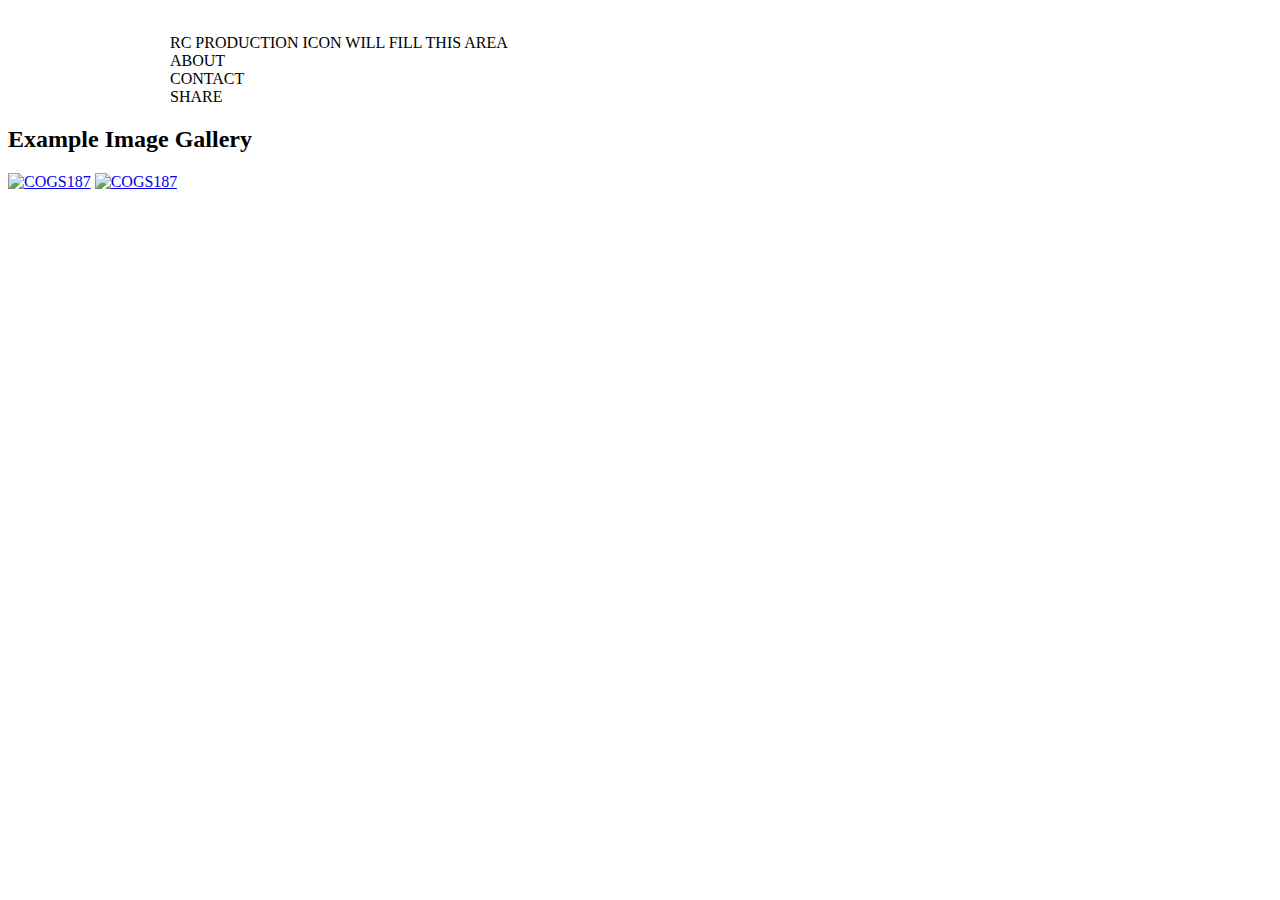
==== index.html @ c34c9d1b "Started working" ====
<!DOCTYPE html>
<html lang="en">
  <head>
    <meta charset="utf-8">
    <title>A Generic Page</title>
    <meta name="description" content="something good should go here">
    <meta name="author" content="your name should go here">

    <!-- Le HTML5 shim, for IE6-8 support of HTML elements -->
    <!--[if lt IE 9]>
      <script src="http://html5shim.googlecode.com/svn/trunk/html5.js"></script>
    <![endif]-->

    <!-- Base Stylsheets http://twitter.github.com/bootstrap/ -->
    <link rel="stylesheet" href="stylesheets/lib/bootstrap.css" >
    <link rel="stylesheet" href="stylesheets/lib/jquery.fancybox.css" >


    <!-- Your Stylesheets -->
    <link rel="stylesheet" href="stylesheets/main.css" >

    <!-- Base Javascripts -->
    <script src="javascripts/lib/base.js"></script>

    <!-- Fancybox Lightbox http://fancyapps.com/fancybox/#examples -->
    <script src="javascripts/lib/jquery.fancybox.js"></script>


    <!-- Your Javascripts -->
    <script src="javascripts/main.js"></script>

  </head>

  <body>
    <div class="header-space"> </div>
    <div class="container">
      <div id="header-content">
      <div class="row"><!-- start row 1 -->
        <div class="span6">
          RC PRODUCTION ICON WILL FILL THIS AREA
        </div>
        <div class="span2 offset4">
          ABOUT
        </div>
        <div class="span2">
          CONTACT
        </div>
        <div class="span2">
          SHARE
        </div>
      </div> <!-- end row 1-->
    </div>
      <div class="container">
        
        
        <div class="content-buffer"></div>
        <div class="page-header"></div>
        
        <div class="row"><!-- start row 2 -->
          
          <div class="span10">
            <h2>Example Image Gallery</h2>
            <a class="fancybox" href="images/187.jpg" data-fancybox-group="gallery" title="COGS 187"><img src="images/187.jpg" alt="COGS187" /></a>
            <a class="fancybox" href="images/187.jpg" data-fancybox-group="gallery" title="COGS 187"><img src="images/187.jpg" alt="COGS187" /></a>
          </div>
          
        </div>
      </div> <!-- end container -->
    </div>
  </body>
</html>
---- stylesheets/main.css ----
#header-content {
    width: 940px;
    margin: 0px auto ;
}
.header-space {
    margin-top: 34px ;
}
offset4 {
    margin-left: 260px ;
}
.offset8 {
    margin-left: 520px ;
}
.content-buffer {
    margin-bottom: 17px ;
}
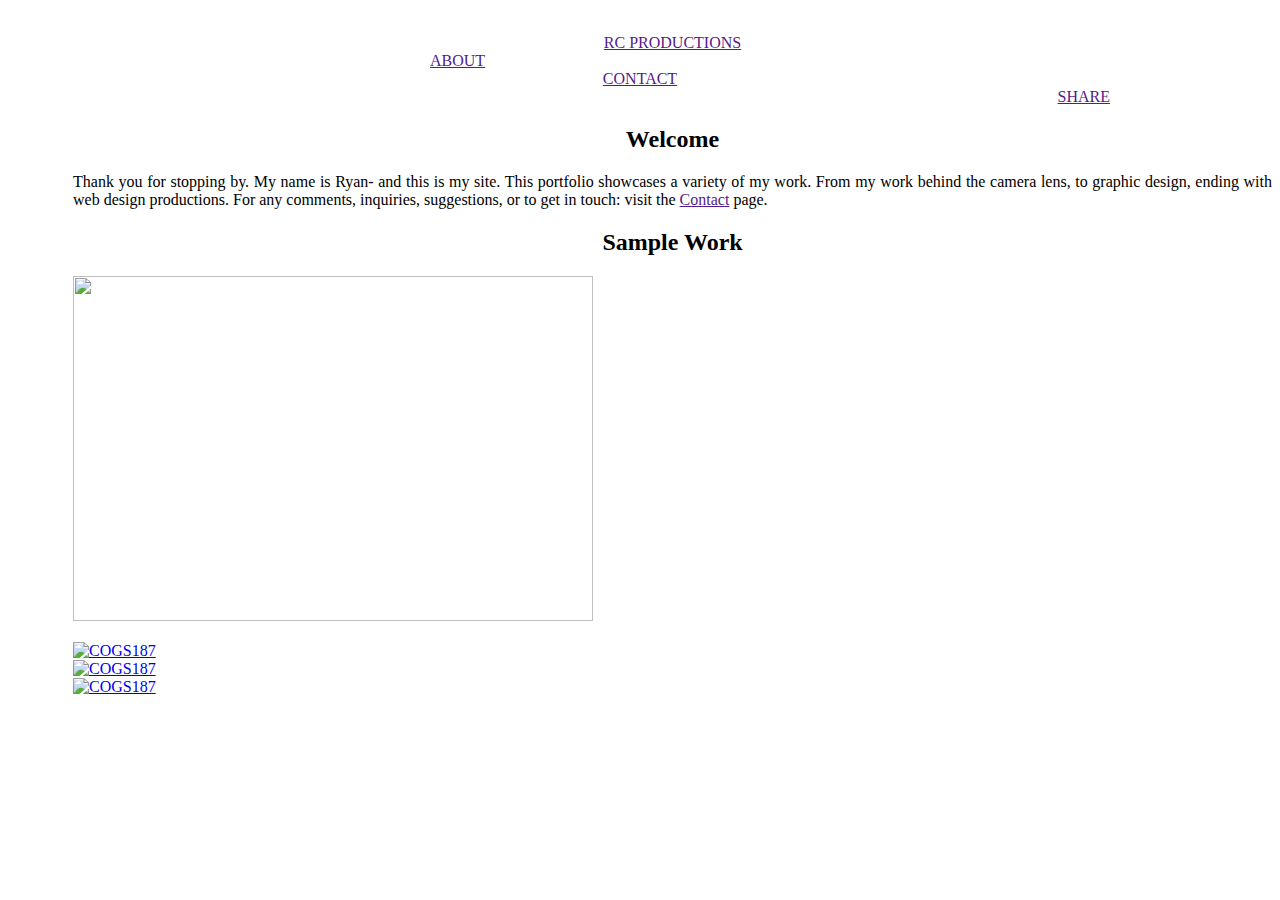
==== commit f475c5d0: "Done for the night" ====
--- a/index.html
+++ b/index.html
@@ -33,39 +33,58 @@
 
   <body>
     <div class="header-space"> </div>
+    
     <div class="container">
       <div id="header-content">
-      <div class="row"><!-- start row 1 -->
-        <div class="span6">
-          RC PRODUCTION ICON WILL FILL THIS AREA
+        <div class="row"><!-- start row 1 -->
+          <div class="span4 offset1">
+            <a href=""><div class="heading-format">RC PRODUCTIONS</div></a>
+          </div>
+          <div class="span2 offset4">
+            <a href="">ABOUT</a>
+          </div>
+          <div class="span2">
+            <a href=""><div class="heading-format">CONTACT</div></a>
+          </div>
+          <div class="span2">
+            <a href=""><div class="right-aligned">SHARE</div></a>
+          </div>
+          <div class="span1"></div>
+        </div> <!-- end row 1-->    
+      </div>
+      
+    <div class="content-buffer"></div>
+    <div class="page-header"></div> <!-- Line divider -->
+    
+      <div class="row"><!-- start row 2 -->
+        <div class="span4 offset1">
+          <h2 class="heading-format">Welcome</h2>
+          <p class="p-format">
+            Thank you for stopping by. My name is Ryan- and this is my site. This portfolio showcases a variety of my work.
+            From my work behind the camera lens, to graphic design, ending with web design productions. For any comments,
+            inquiries, suggestions, or to get in touch: visit the <a href="">Contact</a> page.
+          </p>
+          <h2 class="heading-format">Sample Work</h2>
         </div>
-        <div class="span2 offset4">
-          ABOUT
+        <div class="span9 offset1">
+          <img src="" width="520" height="345"/>
         </div>
-        <div class="span2">
-          CONTACT
+      </div><!-- end row 2 -->
+      
+    <div class="content-buffer"></div>
+    <div class="page-header"></div> <!-- Line divider -->
+    
+      <div class="row"><!-- start row 3-->
+        <div class="span4 offset1">
+          <a class="fancybox" href="images/187.jpg" data-fancybox-group="gallery" title="COGS 187"><img src="images/187.jpg" alt="COGS187" /></a>
         </div>
-        <div class="span2">
-          SHARE
+        <div class="span4 offset1">
+          <a class="fancybox" href="images/187.jpg" data-fancybox-group="gallery" title="COGS 187"><img src="images/187.jpg" alt="COGS187" /></a>
         </div>
-      </div> <!-- end row 1-->
-    </div>
-      <div class="container">
-        
-        
-        <div class="content-buffer"></div>
-        <div class="page-header"></div>
-        
-        <div class="row"><!-- start row 2 -->
-          
-          <div class="span10">
-            <h2>Example Image Gallery</h2>
-            <a class="fancybox" href="images/187.jpg" data-fancybox-group="gallery" title="COGS 187"><img src="images/187.jpg" alt="COGS187" /></a>
-            <a class="fancybox" href="images/187.jpg" data-fancybox-group="gallery" title="COGS 187"><img src="images/187.jpg" alt="COGS187" /></a>
-          </div>
-          
+        <div class="span4 offset1">
+          <a class="fancybox" href="images/187.jpg" data-fancybox-group="gallery" title="COGS 187"><img src="images/187.jpg" alt="COGS187" /></a>
         </div>
-      </div> <!-- end container -->
-    </div>
+      </div>
+    </div> <!-- end container -->
   </body>
 </html>
--- a/stylesheets/main.css
+++ b/stylesheets/main.css
@@ -1,3 +1,12 @@
+.heading-format{
+    text-align: center;
+}
+.right-aligned {
+    text-align: right;
+}
+.p-format{
+    text-align: justify;
+}
 #header-content {
     width: 940px;
     margin: 0px auto ;
@@ -5,12 +14,19 @@
 .header-space {
     margin-top: 34px ;
 }
-offset4 {
+.offset4 {
     margin-left: 260px ;
 }
 .offset8 {
     margin-left: 520px ;
 }
+.offset2 {
+    margin-left: 130px ;
+}
+.offset1 {
+    margin-left: 65px ;
+}
 .content-buffer {
     margin-bottom: 17px ;
-}+}
+
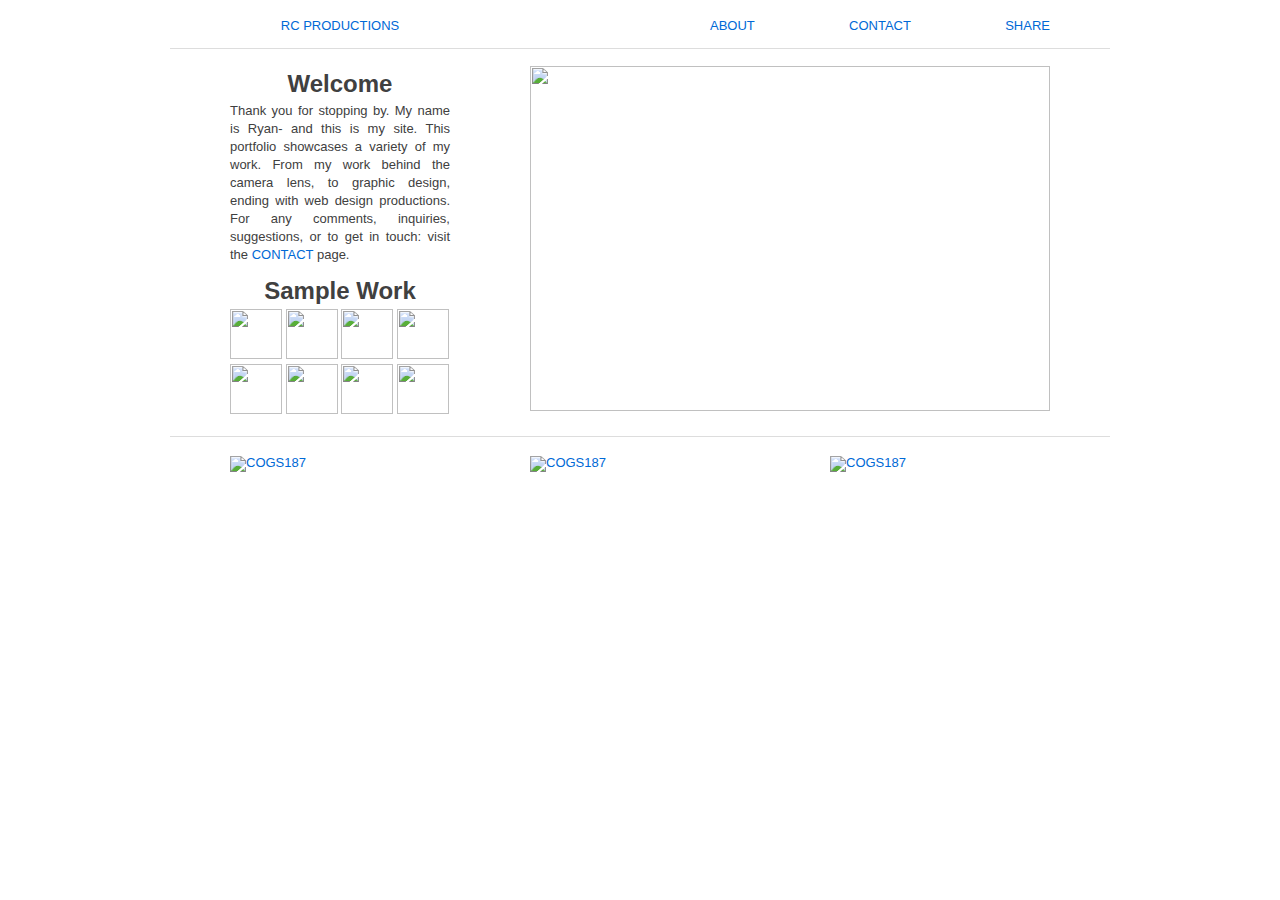
==== commit 0489a893: "Changed index" ====
--- a/index.html
+++ b/index.html
@@ -2,9 +2,9 @@
 <html lang="en">
   <head>
     <meta charset="utf-8">
-    <title>A Generic Page</title>
+    <title>RC Prodcutions</title>
     <meta name="description" content="something good should go here">
-    <meta name="author" content="your name should go here">
+    <meta name="author" content="Ryan Chavez">
 
     <!-- Le HTML5 shim, for IE6-8 support of HTML elements -->
     <!--[if lt IE 9]>
@@ -32,10 +32,8 @@
   </head>
 
   <body>
-    <div class="header-space"> </div>
-    
     <div class="container">
-      <div id="header-content">
+      <div id="header">
         <div class="row"><!-- start row 1 -->
           <div class="span4 offset1">
             <a href=""><div class="heading-format">RC PRODUCTIONS</div></a>
@@ -50,7 +48,7 @@
             <a href=""><div class="right-aligned">SHARE</div></a>
           </div>
           <div class="span1"></div>
-        </div> <!-- end row 1-->    
+        </div><!-- end row 1-->    
       </div>
       
     <div class="content-buffer"></div>
@@ -62,9 +60,18 @@
           <p class="p-format">
             Thank you for stopping by. My name is Ryan- and this is my site. This portfolio showcases a variety of my work.
             From my work behind the camera lens, to graphic design, ending with web design productions. For any comments,
-            inquiries, suggestions, or to get in touch: visit the <a href="">Contact</a> page.
+            inquiries, suggestions, or to get in touch: visit the <a href="">CONTACT</a> page.
           </p>
           <h2 class="heading-format">Sample Work</h2>
+          <img src="" width="52" height="50"/>
+          <img src="" width="52" height="50"/>
+          <img src="" width="52" height="50"/>
+          <img src="" width="52" height="50"/>
+          <img src="" width="52" height="50"/>
+          <img src="" width="52" height="50"/>
+          <img src="" width="52" height="50"/>
+          <img src="" width="52" height="50"/>
+
         </div>
         <div class="span9 offset1">
           <img src="" width="520" height="345"/>
--- a/stylesheets/main.css
+++ b/stylesheets/main.css
@@ -29,4 +29,8 @@
 .content-buffer {
     margin-bottom: 17px ;
 }
-
+#header {
+    width: 940px;
+    height: 14px;
+    margin: 17px auto;
+}
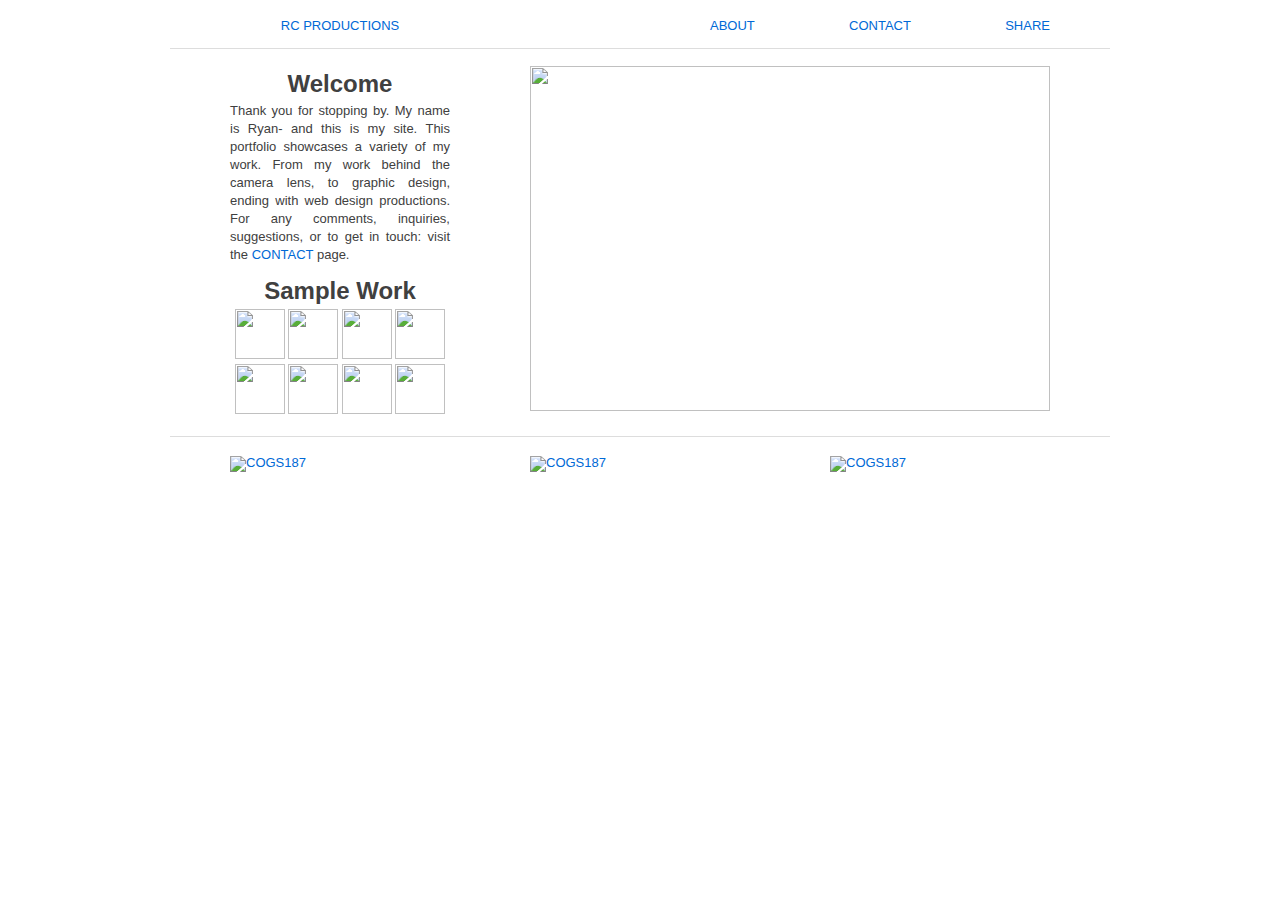
==== commit 0c8b21e0: "more adds" ====
--- a/index.html
+++ b/index.html
@@ -62,19 +62,20 @@
             From my work behind the camera lens, to graphic design, ending with web design productions. For any comments,
             inquiries, suggestions, or to get in touch: visit the <a href="">CONTACT</a> page.
           </p>
-          <h2 class="heading-format">Sample Work</h2>
-          <img src="" width="52" height="50"/>
-          <img src="" width="52" height="50"/>
-          <img src="" width="52" height="50"/>
-          <img src="" width="52" height="50"/>
-          <img src="" width="52" height="50"/>
-          <img src="" width="52" height="50"/>
-          <img src="" width="52" height="50"/>
-          <img src="" width="52" height="50"/>
-
+          <div class="heading-format">
+            <h2>Sample Work</h2>
+            <img src="https://github.com/RChavez/187A_portfolio/raw/master/images/PalmTrees.jpg" width="50" height="50"/>
+            <img src="https://github.com/RChavez/187A_portfolio/raw/master/images/Alc.jpg" width="50" height="50"/>
+            <img src="" width="50" height="50"/>
+            <img src="" width="50" height="50"/>
+            <img src="" width="50" height="50"/>
+            <img src="" width="50" height="50"/>
+            <img src="" width="50" height="50"/>
+            <img src="" width="50" height="50"/>
+          </div>
         </div>
         <div class="span9 offset1">
-          <img src="" width="520" height="345"/>
+          <img src="https://github.com/RChavez/187A_portfolio/raw/master/images/PalmTreesBig.jpg" width="520" height="345"/>
         </div>
       </div><!-- end row 2 -->
       
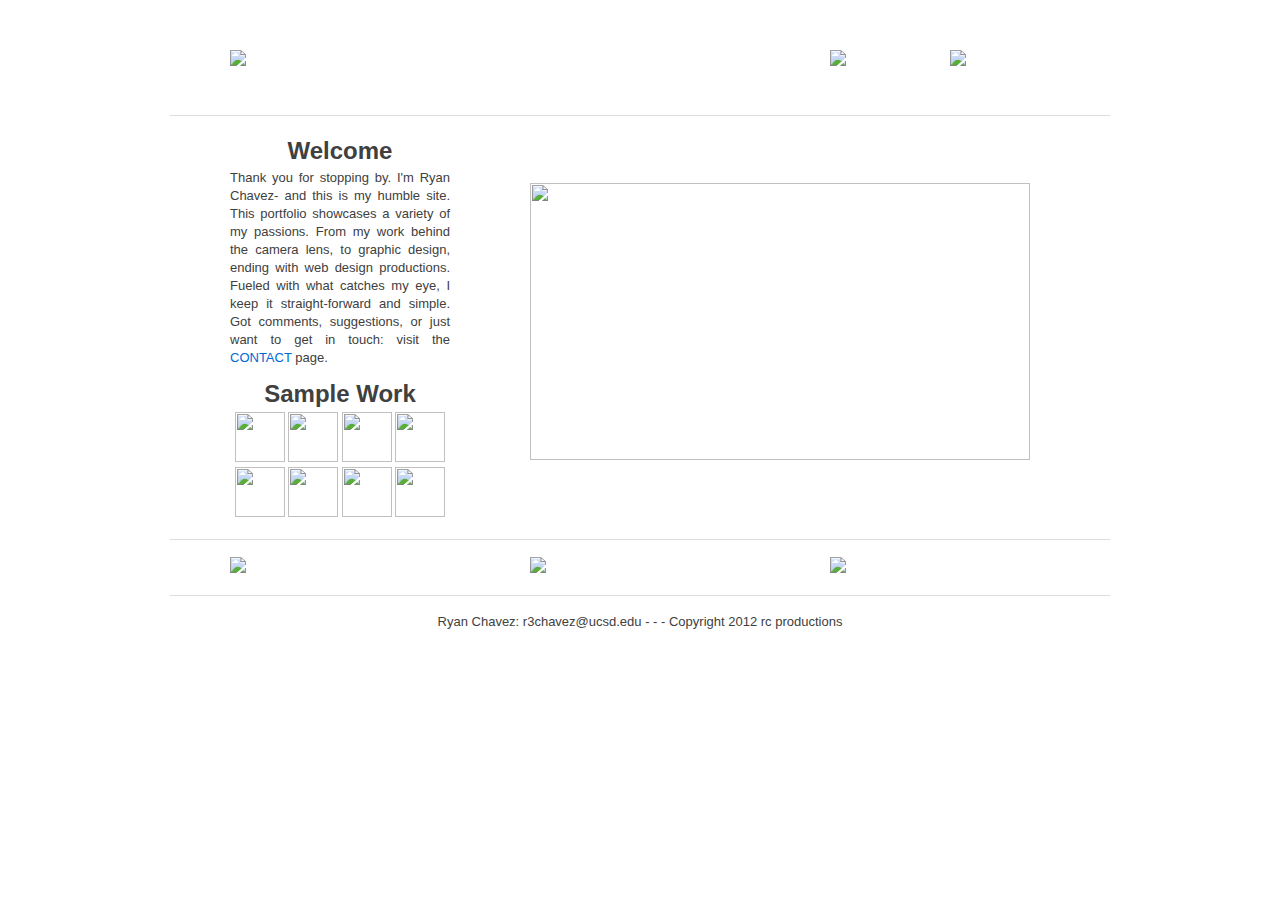
==== commit 52108999: "Edited index and css" ====
--- a/index.html
+++ b/index.html
@@ -3,7 +3,7 @@
   <head>
     <meta charset="utf-8">
     <title>RC Prodcutions</title>
-    <meta name="description" content="something good should go here">
+    <meta name="description" content="This is my first website project (Assignment 2). This file is the home page">
     <meta name="author" content="Ryan Chavez">
 
     <!-- Le HTML5 shim, for IE6-8 support of HTML elements -->
@@ -29,23 +29,20 @@
     <!-- Your Javascripts -->
     <script src="javascripts/main.js"></script>
 
-  </head>
-
+</head>
   <body>
     <div class="container">
+      
       <div id="header">
         <div class="row"><!-- start row 1 -->
           <div class="span4 offset1">
-            <a href=""><div class="heading-format">RC PRODUCTIONS</div></a>
+           <a href="" title="Home Page"><img src="https://github.com/RChavez/187A_portfolio/raw/master/images/rcproductions.jpg"/></a>
           </div>
-          <div class="span2 offset4">
-            <a href="">ABOUT</a>
+          <div class="span2 offset6">
+           <a href="https://raw.github.com/RChavez/187A_portfolio/master/projects/aboutpage.html" title="About RC"><img class="right-aligned" src="https://github.com/RChavez/187A_portfolio/raw/master/images/about.jpg"/></a>
           </div>
           <div class="span2">
-            <a href=""><div class="heading-format">CONTACT</div></a>
-          </div>
-          <div class="span2">
-            <a href=""><div class="right-aligned">SHARE</div></a>
+           <a href="" title="Contact RC"><img src="https://github.com/RChavez/187A_portfolio/raw/master/images/contact.jpg"/></a>
           </div>
           <div class="span1"></div>
         </div><!-- end row 1-->    
@@ -58,24 +55,41 @@
         <div class="span4 offset1">
           <h2 class="heading-format">Welcome</h2>
           <p class="p-format">
-            Thank you for stopping by. My name is Ryan- and this is my site. This portfolio showcases a variety of my work.
-            From my work behind the camera lens, to graphic design, ending with web design productions. For any comments,
-            inquiries, suggestions, or to get in touch: visit the <a href="">CONTACT</a> page.
+            Thank you for stopping by. I'm Ryan Chavez- and this is my humble site. This portfolio showcases a variety of my passions.
+            From my work behind the camera lens, to graphic design, ending with web design productions. Fueled with what catches my eye,
+            I keep it straight-forward and simple. Got comments, suggestions, or just want to get in touch: visit the
+            <a href="">CONTACT</a> page.
           </p>
           <div class="heading-format">
             <h2>Sample Work</h2>
-            <img src="https://github.com/RChavez/187A_portfolio/raw/master/images/PalmTrees.jpg" width="50" height="50"/>
-            <img src="https://github.com/RChavez/187A_portfolio/raw/master/images/Alc.jpg" width="50" height="50"/>
-            <img src="" width="50" height="50"/>
-            <img src="" width="50" height="50"/>
-            <img src="" width="50" height="50"/>
-            <img src="" width="50" height="50"/>
-            <img src="" width="50" height="50"/>
-            <img src="" width="50" height="50"/>
+            <a class="fancybox" href="https://github.com/RChavez/187A_portfolio/raw/master/images/PalmTreesBig.jpg" data-fancybox-group="gallery" title="La Jolla Shores Palm Trees">
+              <img src="https://github.com/RChavez/187A_portfolio/raw/master/images/PalmTreesBig.jpg" width="50" height="50"/>
+            </a>
+            <a class="fancybox" href="https://github.com/RChavez/187A_portfolio/raw/master/images/img1.jpg" data-fancybox-group="gallery" title="Summer Retreat 2011">
+              <img src="https://github.com/RChavez/187A_portfolio/raw/master/images/img1.jpg" width="50" height="50"/>
+            </a>
+            <a class="fancybox" href="https://github.com/RChavez/187A_portfolio/raw/master/images/img2.jpg" data-fancybox-group="gallery" title="Tilt-Shift intersection">
+              <img src="https://github.com/RChavez/187A_portfolio/raw/master/images/img2.jpg" width="50" height="50"/>
+            </a>
+            <a class="fancybox" href="https://github.com/RChavez/187A_portfolio/raw/master/images/img3.jpg" data-fancybox-group="gallery" title="Warren Bear">
+              <img src="https://github.com/RChavez/187A_portfolio/raw/master/images/img3.jpg" width="50" height="50"/>
+            </a>
+            <a class="fancybox" href="https://github.com/RChavez/187A_portfolio/raw/master/images/img4.jpg" data-fancybox-group="gallery" title="Sunflower">
+              <img src="https://github.com/RChavez/187A_portfolio/raw/master/images/img4.jpg" width="50" height="50"/>
+            </a>
+            <a class="fancybox" href="https://github.com/RChavez/187A_portfolio/raw/master/images/img5.jpg" data-fancybox-group="gallery" title="Dr. Seuss at night">
+              <img src="https://github.com/RChavez/187A_portfolio/raw/master/images/img5.jpg" width="50" height="50"/>
+            </a>
+            <a class="fancybox" href="https://github.com/RChavez/187A_portfolio/raw/master/images/img6.jpg" data-fancybox-group="gallery" title="Welcoming Night Graphic Design">
+              <img src="https://github.com/RChavez/187A_portfolio/raw/master/images/img6.jpg" width="50" height="50"/>
+            </a>
+            <a class="fancybox" href="https://github.com/RChavez/187A_portfolio/raw/master/images/img7.jpg" data-fancybox-group="gallery" title="Gospel Night Graphic Design">
+              <img src="https://github.com/RChavez/187A_portfolio/raw/master/images/img7.jpg" width="50" height="50"/>
+            </a>
           </div>
         </div>
         <div class="span9 offset1">
-          <img src="https://github.com/RChavez/187A_portfolio/raw/master/images/PalmTreesBig.jpg" width="520" height="345"/>
+          <img class="header-space" src="https://github.com/RChavez/187A_portfolio/raw/master/images/Main-Img.jpg" width="500" height="277"/>
         </div>
       </div><!-- end row 2 -->
       
@@ -84,15 +98,25 @@
     
       <div class="row"><!-- start row 3-->
         <div class="span4 offset1">
-          <a class="fancybox" href="images/187.jpg" data-fancybox-group="gallery" title="COGS 187"><img src="images/187.jpg" alt="COGS187" /></a>
+          <a href="" title="Web Design Page"><img src="https://github.com/RChavez/187A_portfolio/raw/master/images/webdesign.jpg"/></a>
         </div>
         <div class="span4 offset1">
-          <a class="fancybox" href="images/187.jpg" data-fancybox-group="gallery" title="COGS 187"><img src="images/187.jpg" alt="COGS187" /></a>
+           <a href="" title="Photo Work Page"><img src="https://github.com/RChavez/187A_portfolio/raw/master/images/photographs.jpg"/></a>
         </div>
         <div class="span4 offset1">
-          <a class="fancybox" href="images/187.jpg" data-fancybox-group="gallery" title="COGS 187"><img src="images/187.jpg" alt="COGS187" /></a>
+          <a href="" title="Graphic Design Page"><img src="https://github.com/RChavez/187A_portfolio/raw/master/images/graphicdesign.jpg"/></a>
         </div>
-      </div>
+      </div><!-- end row 3 -->
+
+    <div class="content-buffer"></div>
+    <div class="page-header"></div> <!-- Line divider -->
+    
+      <div class="row"><!-- start footer --> 
+        <div class="span16">
+          <p class="heading-format">Ryan Chavez: r3chavez@ucsd.edu - - - Copyright 2012 rc productions</p>
+        </div>
+      </div><!-- end footer -->
+      
     </div> <!-- end container -->
   </body>
 </html>
--- a/stylesheets/main.css
+++ b/stylesheets/main.css
@@ -1,5 +1,20 @@
+#header {
+    width: 940px;
+    height: 15px;
+    margin: 50px auto;
+}
+#header-content {
+    width: 940px;
+    margin: 0px auto ;
+}
 .heading-format{
     text-align: center;
+}
+.header-space {
+    margin-top: 50px ;
+}
+.image-space {
+    margin-top: 17px ;
 }
 .right-aligned {
     text-align: right;
@@ -7,15 +22,13 @@
 .p-format{
     text-align: justify;
 }
-#header-content {
-    width: 940px;
-    margin: 0px auto ;
-}
-.header-space {
-    margin-top: 34px ;
-}
+
+
 .offset4 {
     margin-left: 260px ;
+}
+.offset6{
+    margin-left: 390px;
 }
 .offset8 {
     margin-left: 520px ;
@@ -28,9 +41,4 @@
 }
 .content-buffer {
     margin-bottom: 17px ;
-}
-#header {
-    width: 940px;
-    height: 14px;
-    margin: 17px auto;
-}
+}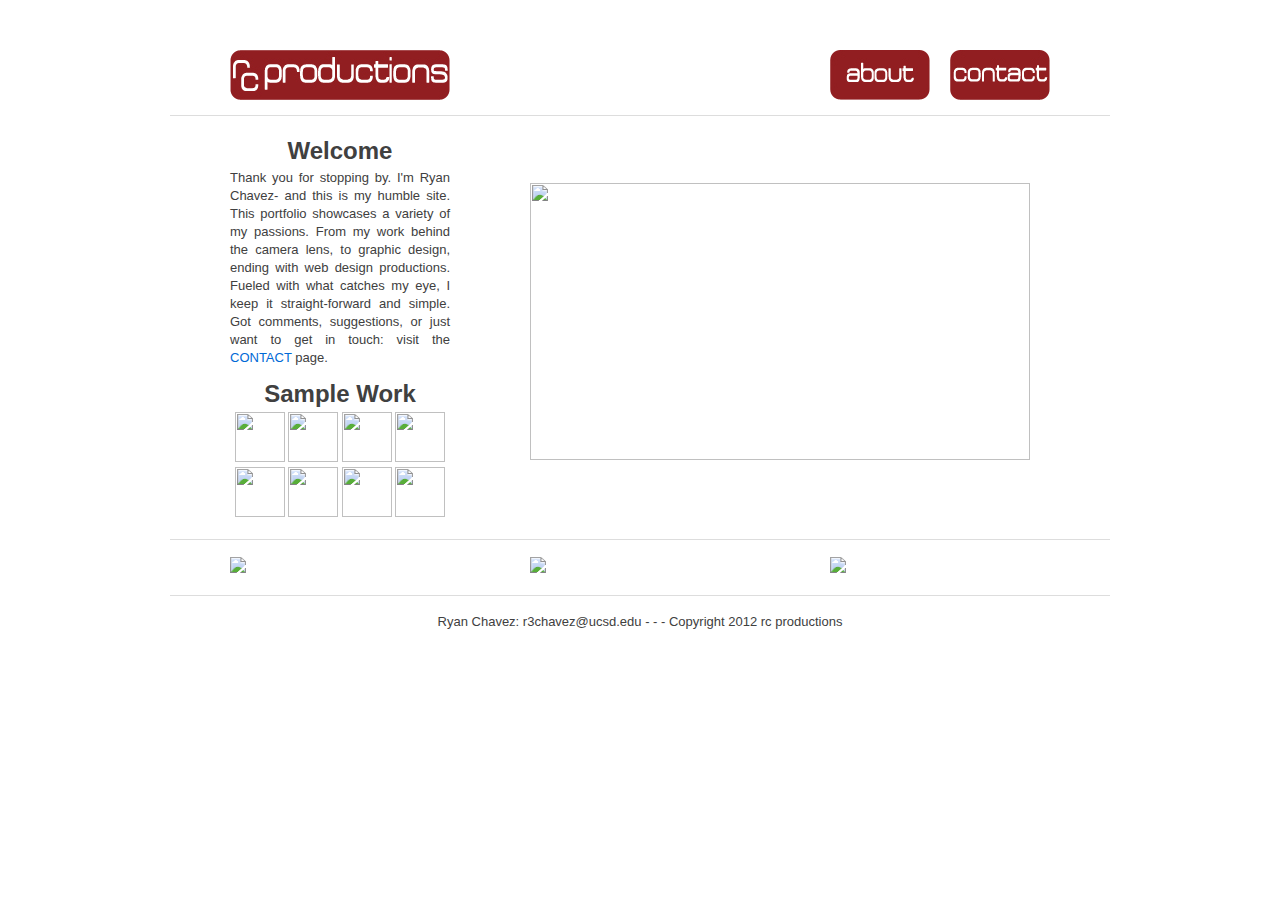
==== commit 1c26a15d: "Pollishing" ====
--- a/index.html
+++ b/index.html
@@ -36,13 +36,13 @@
       <div id="header">
         <div class="row"><!-- start row 1 -->
           <div class="span4 offset1">
-           <a href="" title="Home Page"><img src="https://github.com/RChavez/187A_portfolio/raw/master/images/rcproductions.jpg"/></a>
+           <a href="" title="Home Page"><img src="images/rcproductions.jpg"/></a>
           </div>
           <div class="span2 offset6">
-           <a href="https://raw.github.com/RChavez/187A_portfolio/master/projects/aboutpage.html" title="About RC"><img class="right-aligned" src="https://github.com/RChavez/187A_portfolio/raw/master/images/about.jpg"/></a>
+           <a href="projects/aboutpage.html" title="About RC"><img class="right-aligned" src="images/about.jpg"/></a>
           </div>
           <div class="span2">
-           <a href="" title="Contact RC"><img src="https://github.com/RChavez/187A_portfolio/raw/master/images/contact.jpg"/></a>
+           <a href="projects/contactpage.html" title="Contact RC"><img src="images/contact.jpg"/></a>
           </div>
           <div class="span1"></div>
         </div><!-- end row 1-->    
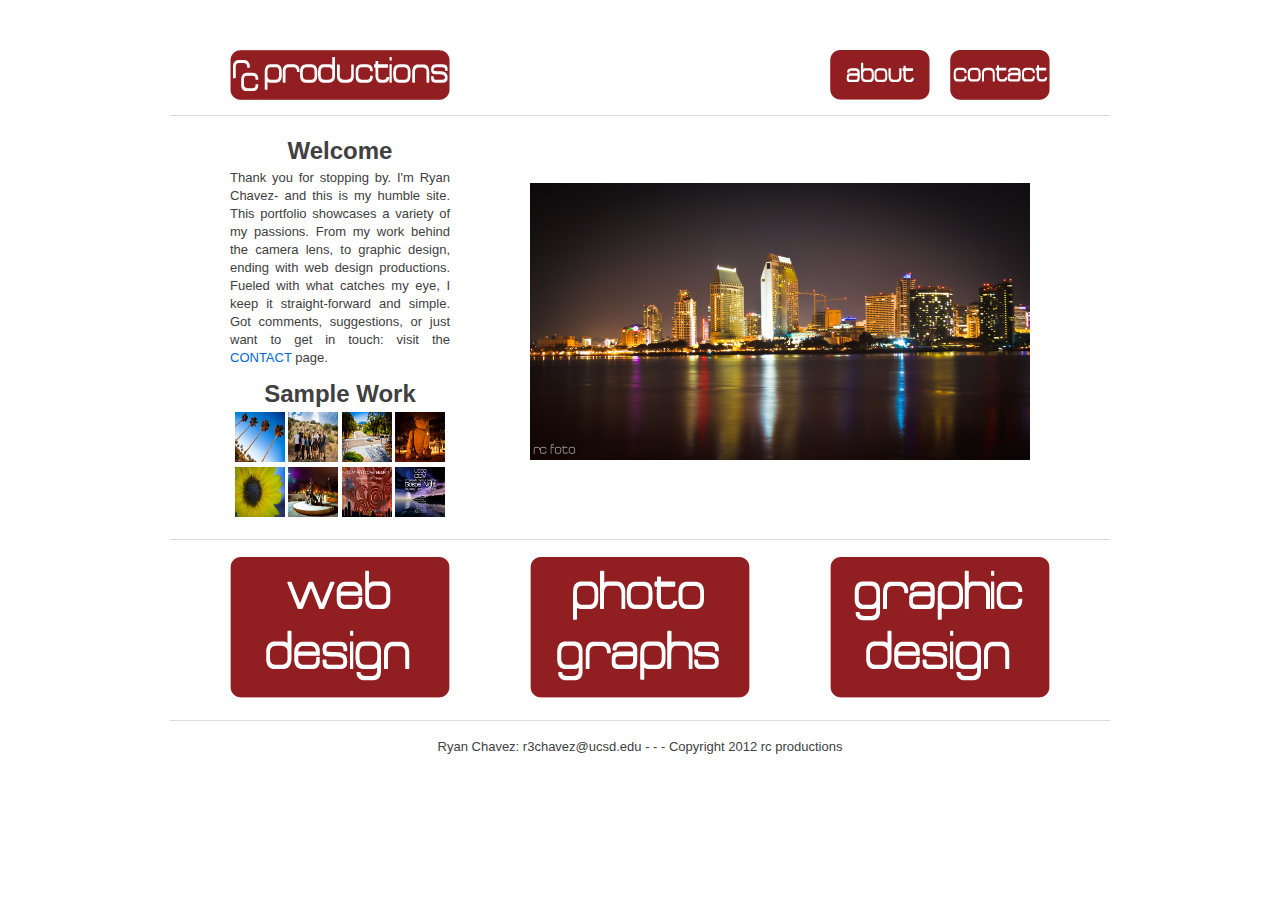
==== commit 02325570: "Everything seems done" ====
--- a/index.html
+++ b/index.html
@@ -58,38 +58,38 @@
             Thank you for stopping by. I'm Ryan Chavez- and this is my humble site. This portfolio showcases a variety of my passions.
             From my work behind the camera lens, to graphic design, ending with web design productions. Fueled with what catches my eye,
             I keep it straight-forward and simple. Got comments, suggestions, or just want to get in touch: visit the
-            <a href="">CONTACT</a> page.
+            <a href="projects/contactpage.html">CONTACT</a> page.
           </p>
           <div class="heading-format">
             <h2>Sample Work</h2>
-            <a class="fancybox" href="https://github.com/RChavez/187A_portfolio/raw/master/images/PalmTreesBig.jpg" data-fancybox-group="gallery" title="La Jolla Shores Palm Trees">
-              <img src="https://github.com/RChavez/187A_portfolio/raw/master/images/PalmTreesBig.jpg" width="50" height="50"/>
+            <a class="fancybox" href="images/PalmTreesBig.jpg" data-fancybox-group="gallery" title="La Jolla Shores Palm Trees">
+              <img src="images/PalmTreesBig.jpg" width="50" height="50"/>
             </a>
-            <a class="fancybox" href="https://github.com/RChavez/187A_portfolio/raw/master/images/img1.jpg" data-fancybox-group="gallery" title="Summer Retreat 2011">
-              <img src="https://github.com/RChavez/187A_portfolio/raw/master/images/img1.jpg" width="50" height="50"/>
+            <a class="fancybox" href="images/img1.jpg" data-fancybox-group="gallery" title="Summer Retreat 2011">
+              <img src="images/img1.jpg" width="50" height="50"/>
             </a>
-            <a class="fancybox" href="https://github.com/RChavez/187A_portfolio/raw/master/images/img2.jpg" data-fancybox-group="gallery" title="Tilt-Shift intersection">
-              <img src="https://github.com/RChavez/187A_portfolio/raw/master/images/img2.jpg" width="50" height="50"/>
+            <a class="fancybox" href="images/img2.jpg" data-fancybox-group="gallery" title="Tilt-Shift intersection">
+              <img src="images/img2.jpg" width="50" height="50"/>
             </a>
-            <a class="fancybox" href="https://github.com/RChavez/187A_portfolio/raw/master/images/img3.jpg" data-fancybox-group="gallery" title="Warren Bear">
-              <img src="https://github.com/RChavez/187A_portfolio/raw/master/images/img3.jpg" width="50" height="50"/>
+            <a class="fancybox" href="images/img3.jpg" data-fancybox-group="gallery" title="Warren Bear">
+              <img src="images/img3.jpg" width="50" height="50"/>
             </a>
-            <a class="fancybox" href="https://github.com/RChavez/187A_portfolio/raw/master/images/img4.jpg" data-fancybox-group="gallery" title="Sunflower">
-              <img src="https://github.com/RChavez/187A_portfolio/raw/master/images/img4.jpg" width="50" height="50"/>
+            <a class="fancybox" href="images/img4.jpg" data-fancybox-group="gallery" title="Sunflower">
+              <img src="images/img4.jpg" width="50" height="50"/>
             </a>
-            <a class="fancybox" href="https://github.com/RChavez/187A_portfolio/raw/master/images/img5.jpg" data-fancybox-group="gallery" title="Dr. Seuss at night">
-              <img src="https://github.com/RChavez/187A_portfolio/raw/master/images/img5.jpg" width="50" height="50"/>
+            <a class="fancybox" href="images/img5.jpg" data-fancybox-group="gallery" title="Dr. Seuss at night">
+              <img src="images/img5.jpg" width="50" height="50"/>
             </a>
-            <a class="fancybox" href="https://github.com/RChavez/187A_portfolio/raw/master/images/img6.jpg" data-fancybox-group="gallery" title="Welcoming Night Graphic Design">
-              <img src="https://github.com/RChavez/187A_portfolio/raw/master/images/img6.jpg" width="50" height="50"/>
+            <a class="fancybox" href="images/img6.jpg" data-fancybox-group="gallery" title="Welcoming Night Graphic Design">
+              <img src="images/img6.jpg" width="50" height="50"/>
             </a>
-            <a class="fancybox" href="https://github.com/RChavez/187A_portfolio/raw/master/images/img7.jpg" data-fancybox-group="gallery" title="Gospel Night Graphic Design">
-              <img src="https://github.com/RChavez/187A_portfolio/raw/master/images/img7.jpg" width="50" height="50"/>
+            <a class="fancybox" href="images/img7.jpg" data-fancybox-group="gallery" title="Gospel Night Graphic Design">
+              <img src="images/img7.jpg" width="50" height="50"/>
             </a>
           </div>
         </div>
         <div class="span9 offset1">
-          <img class="header-space" src="https://github.com/RChavez/187A_portfolio/raw/master/images/Main-Img.jpg" width="500" height="277"/>
+          <img class="header-space" src="images/Main-Img.jpg" width="500" height="277"/>
         </div>
       </div><!-- end row 2 -->
       
@@ -98,13 +98,13 @@
     
       <div class="row"><!-- start row 3-->
         <div class="span4 offset1">
-          <a href="" title="Web Design Page"><img src="https://github.com/RChavez/187A_portfolio/raw/master/images/webdesign.jpg"/></a>
+          <a href="projects/webdespage.html" title="Web Design Page"><img src="images/webdesign.jpg"/></a>
         </div>
         <div class="span4 offset1">
-           <a href="" title="Photo Work Page"><img src="https://github.com/RChavez/187A_portfolio/raw/master/images/photographs.jpg"/></a>
+           <a href="projects/photopage.html" title="Photo Work Page"><img src="images/photographs.jpg"/></a>
         </div>
         <div class="span4 offset1">
-          <a href="" title="Graphic Design Page"><img src="https://github.com/RChavez/187A_portfolio/raw/master/images/graphicdesign.jpg"/></a>
+          <a href="projects/graphdespage.html" title="Graphic Design Page"><img src="images/graphicdesign.jpg"/></a>
         </div>
       </div><!-- end row 3 -->
 
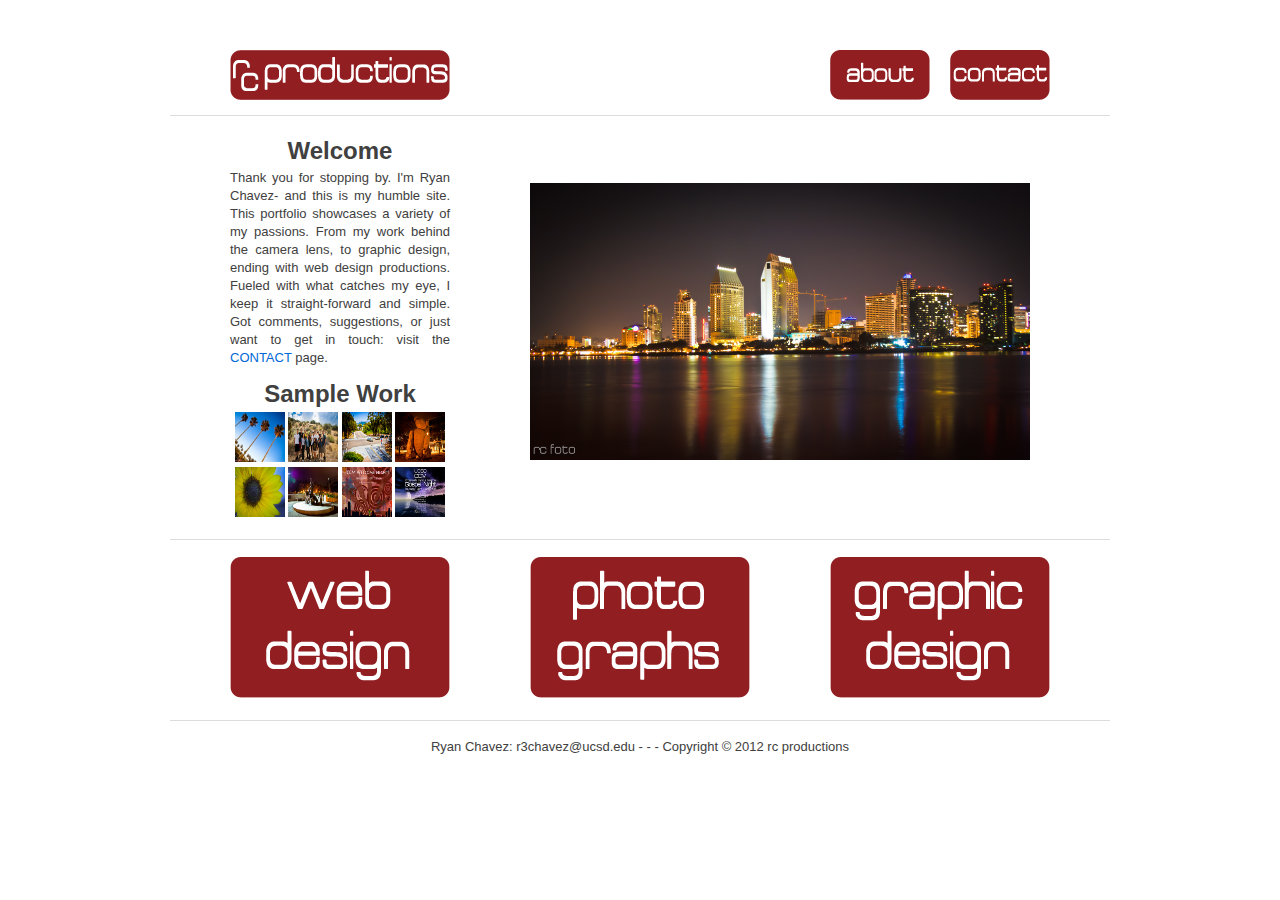
==== commit a1cfbbed: "Go go go!" ====
--- a/index.html
+++ b/index.html
@@ -113,7 +113,7 @@
     
       <div class="row"><!-- start footer --> 
         <div class="span16">
-          <p class="heading-format">Ryan Chavez: r3chavez@ucsd.edu - - - Copyright 2012 rc productions</p>
+          <p class="heading-format">Ryan Chavez: r3chavez@ucsd.edu - - - Copyright &copy; 2012 rc productions</p>
         </div>
       </div><!-- end footer -->
       
